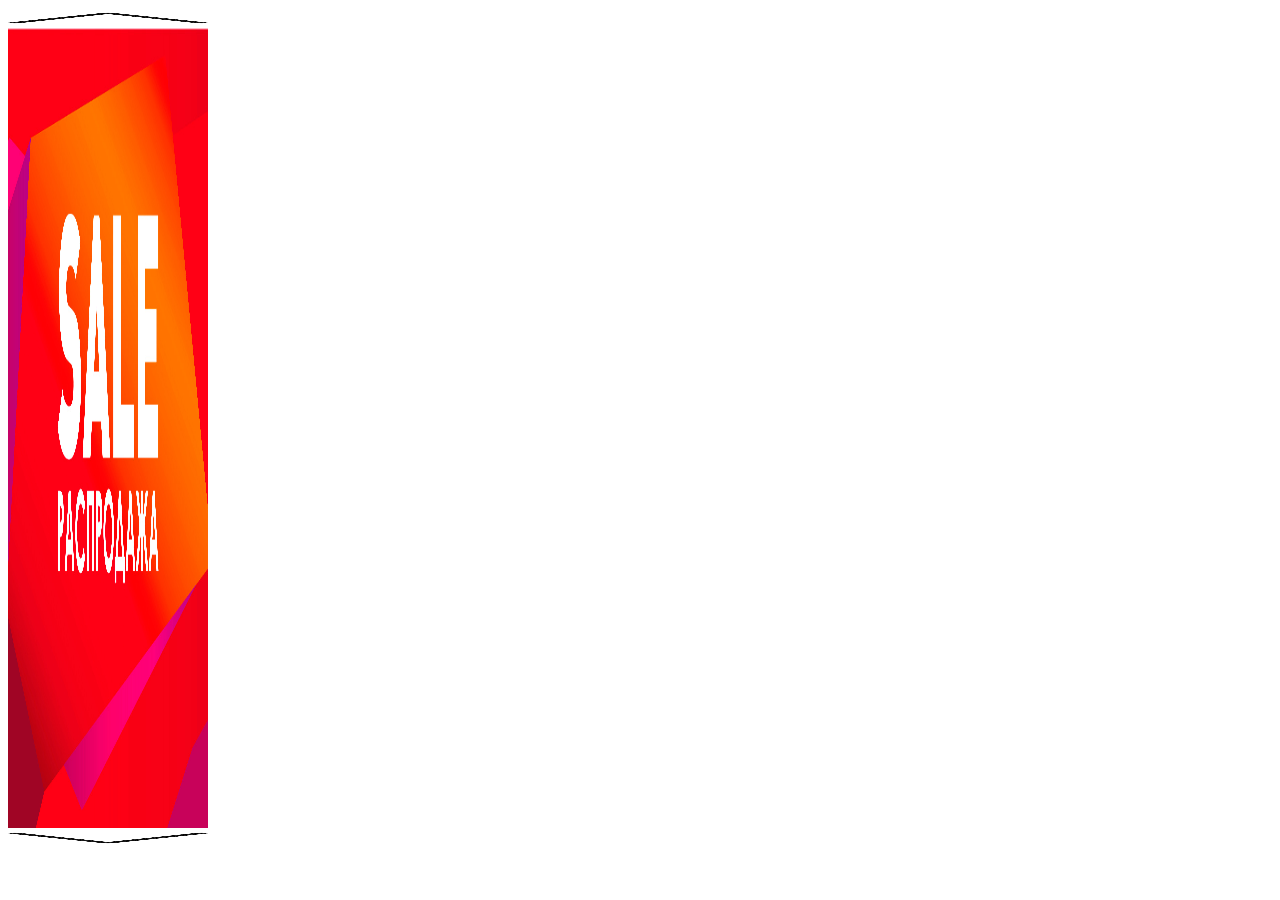
==== vertical.html @ ac21dd26 "+vertical" ====
<html>
    <head>
        <title>slider</title>
        <meta charset="utf-8" />
       <script src="js_vertical.js"></script>
	    <script src="slider_js.js"></script>
        <link href="style_vertical.css" rel="stylesheet" type="text/css">
        
        <style>
        </style>
		
		
    </head>
    <body>
 <div class="main_div">
        <div class="main_slider_prev_but_v">
            <div onclick="slider.prev()" id="" class="main_slider_prev_button"></div>
        </div>
        
        <div id="block_type_1_id" class="block_type_1">
            <div id="main_slider_3_view_block_id"></div>
        </div>
        <div class="main_slider_next_but_v">
            <div onclick="slider.next()" id="" class="main_slider_next_button"></div>
        </div>
    </div>
	
	
	
	
	
	
	 <div class="div_display_none">
    
<div id="main_slider_one_slide_id0">
    <div class="main_slider_one_view_block">
                <img src="index/slider_1.jpg" />
    </div>
</div>
<div id="main_slider_one_slide_id1">
    <div class="main_slider_one_view_block">
                <img src="index/slider_2.jpg" />
    </div>
</div>
<div id="main_slider_one_slide_id2">
    <div class="main_slider_one_view_block">
                <img src="index/slider_3.jpg" />
    </div>
</div>
<div id="main_slider_one_slide_id3">
    <div class="main_slider_one_view_block">
                <img src="index/slider_4.jpg" />
    </div>
</div>
<div id="main_slider_one_slide_id4">
    <div class="main_slider_one_view_block">
                <img src="index/slider_5.jpg" />
    </div>
</div>
<div id="main_slider_one_slide_id5">
    <div class="main_slider_one_view_block">
                <img src="index/slider_6.jpg" />
    </div>
</div>
<div id="main_slider_one_slide_id6">
    <div class="main_slider_one_view_block">
                <img src="index/slider_7.jpg" />
    </div>
</div>
  
    </div>
 
 
 
 
 
 
 
    </body>
</html>
---- style_vertical.css ----
div.main_slider_prev_but_v{
    position:relative;
    width:200px;
}
 
div.div_inline_block {
    display: inline-block;
    vertical-align: top;
}
div.main_slider_prev_button{
    cursor:pointer;
     height:20px;
    
    background-image: url(prev_button_up.png);
    background-size: 100% 100%;
}
div.main_slider_next_but_v{
    position:relative;
     width:200px;
}
div.main_slider_next_button{
    cursor:pointer;
     height:20px;
   
    background-image: url(next_button_down.png);
    background-size: 100% 100%;
}
div.main_slider_one_view_block{
    position:relative;
   
}
img {
    width: 100%;
    height: 100%;
}
div.block_type_1{
    width:200px;
     overflow: hidden;
      position:relative;     
}
div.div_display_none{
    display: none;
    position:relative;
}
div.main_div{
position:relative;
}

#main_slider_3_view_block_id{
     position:relative;
    height:300%;
    top: 0;
}
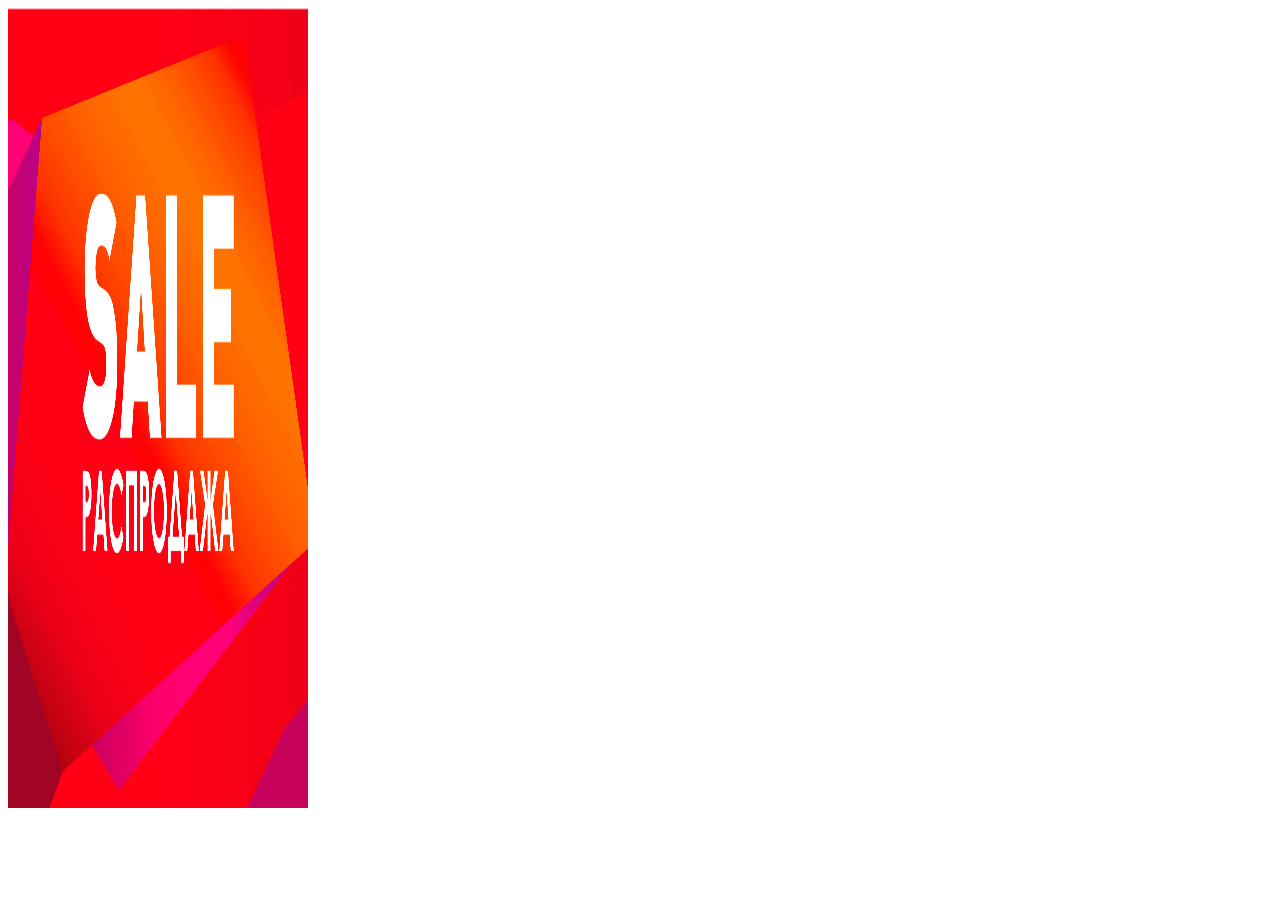
==== commit 6db5c9b0: "do change blocks" ====
--- a/vertical.html
+++ b/vertical.html
@@ -4,7 +4,7 @@
         <meta charset="utf-8" />
        <script src="js_vertical.js"></script>
 	    <script src="slider_js.js"></script>
-        <link href="style_vertical.css" rel="stylesheet" type="text/css">
+        <link href="style_horizontal.css" rel="stylesheet" type="text/css">
         
         <style>
         </style>
@@ -13,16 +13,13 @@
     </head>
     <body>
  <div class="main_div">
-        <div class="main_slider_prev_but_v">
-            <div onclick="slider.prev()" id="" class="main_slider_prev_button"></div>
-        </div>
         
-        <div id="block_type_1_id" class="block_type_1">
-            <div id="main_slider_3_view_block_id"></div>
-        </div>
-        <div class="main_slider_next_but_v">
-            <div onclick="slider.next()" id="" class="main_slider_next_button"></div>
-        </div>
+        
+        <div id='bbbbbbbb'></div>
+       
+        
+    </div>
+        
     </div>
 	
 	
--- a/style_horizontal.css
+++ b/style_horizontal.css
@@ -0,0 +1,100 @@
+
+ 
+div.div_inline_block {
+    display: inline-block;
+    vertical-align: top;
+}
+
+
+img {
+    width: 100%;
+    height: 100%;
+}
+div.block_type_1{
+    
+    
+     overflow: hidden;
+      position:relative;
+       
+       
+}
+div.div_display_none{
+    display: none;
+    position:relative;
+
+}
+
+
+#main_slider_3_view_block_id{
+     position:relative;
+    
+    top: 0;
+
+}
+/**/
+
+div.test{
+	position:absolute;
+	/*display:none;*/
+	display:none;
+}
+div.test_block{
+	width:30px;
+	height:30px;
+	background-color:black;
+	margin-left:10px;
+	 border-radius: 30px;
+	 /*padding-top:5px;
+	 padding-left:5px;*/
+	border:1px solid white;
+	cursor:pointer;
+}
+
+div.test_block12{
+	width:20px;
+	height:20px;
+	background-color:white;
+	margin-left:5px;
+	margin-top:5px;
+	 border-radius: 20px;
+	 
+	
+}
+#main_slider_3_view_block_id:hover div.test{
+	display:block;
+}
+
+div.tttt{
+	
+	border:2px solid black;
+	
+}
+#main_slider_3_view_block_id:hover #tttt_id{
+	display:block;
+}
+
+div.hhhhhh{
+	cursor:pointer;
+	width:100px;
+	height:100px;
+	 background-image: url(prev_button_left.png);
+    background-size: 100% 100%;
+}
+
+
+div.hhhhhh1{
+	 background-image: url(next_button_right.png);
+    background-size: 100% 100%;
+	cursor:pointer;
+	width:100px;
+	height:100px;
+	
+}
+#tttt_id{
+	position:absolute;
+	display:none;
+	width:205px;
+	height:100px;
+	bottom:0;
+	left:0;
+}